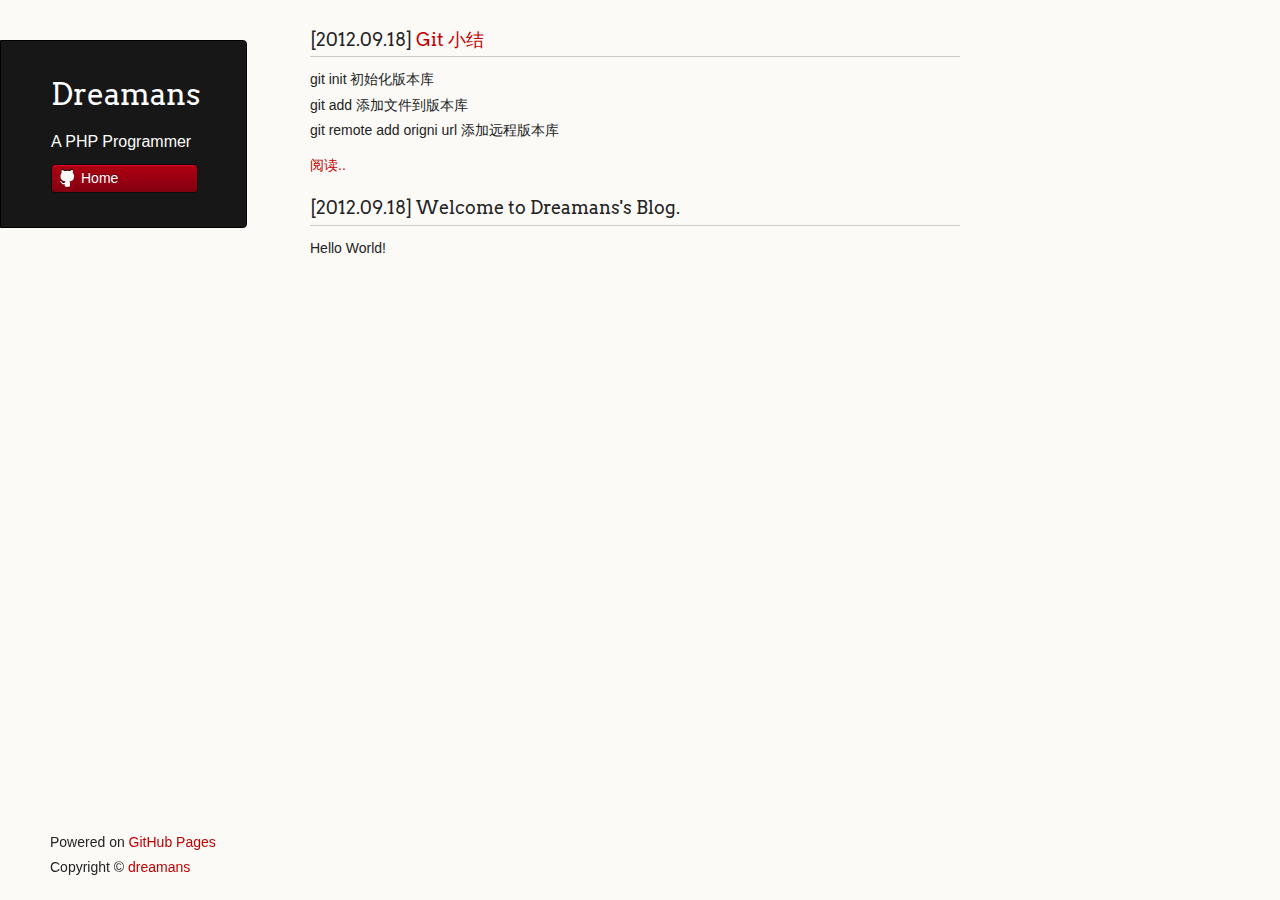
==== index.html @ d4d5dd89 "add post/1.html" ====
<!doctype html>
<html>
  <head>
    <meta charset="utf-8">
    <meta http-equiv="X-UA-Compatible" content="chrome=1">
    <title>Dreamans's Blog</title>
    <link rel="stylesheet" href="stylesheets/styles.css">
    <link rel="stylesheet" href="stylesheets/pygment_trac.css">
    <script src="javascripts/scale.fix.js"></script>
    <meta name="viewport" content="width=device-width, initial-scale=1, user-scalable=no">
    <!--[if lt IE 9]>
    <script src="//html5shiv.googlecode.com/svn/trunk/html5.js"></script>
    <![endif]-->
  </head>
  <body>
    <div class="wrapper">
      <header>
        <h1 class="header">Dreamans</h1>
        <p class="header">A PHP Programmer</p>

        <ul>
          <li><a class="buttons github" href="http://dreamans.com">Home</a></li>
        </ul>
    </header>
      
<section>
    <!--post/1.html-->
    <h3>[2012.09.18] <a href="post/1.html" target="_blank">Git 小结</a></h3>
        <p> git init 初始化版本库<br/>
            git add 添加文件到版本库<br/>
            git remote add origni url 添加远程版本库
            </p>
            <p class="more"><a href="post/1.html" target="_blank">阅读..</a></p>

    <!--post/false-->
    <h3>[2012.09.18] Welcome to Dreamans's Blog.</h3>
        <p>Hello World!</p>    
</section>

      <footer>
      <p><small>Powered on <a href="https://pages.github.com">GitHub Pages</a> Copyright &copy; <a href="http://dreamans.com">dreamans</a></small></p>
      </footer>
    </div>
    <!--[if !IE]><script>fixScale(document);</script><![endif]-->
  </body>
</html>
---- stylesheets/styles.css ----
@import url(https://fonts.googleapis.com/css?family=Arvo:400,700,400italic);

/* MeyerWeb Reset */

html, body, div, span, applet, object, iframe,
h1, h2, h3, h4, h5, h6, p, blockquote, pre,
a, abbr, acronym, address, big, cite, code,
del, dfn, em, img, ins, kbd, q, s, samp,
small, strike, strong, sub, sup, tt, var,
b, u, i, center,
dl, dt, dd, ol, ul, li,
fieldset, form, label, legend,
table, caption, tbody, tfoot, thead, tr, th, td,
article, aside, canvas, details, embed,
figure, figcaption, footer, header, hgroup,
menu, nav, output, ruby, section, summary,
time, mark, audio, video {
  margin: 0;
  padding: 0;
  border: 0;
  font: inherit;
  vertical-align: baseline;
}


/* Base text styles */

body {
  padding:10px 50px 0 0;
  font-family:"Helvetica Neue", Helvetica, Arial, sans-serif;
	font-size: 14px;
	color: #232323;
	background-color: #FBFAF7;
	margin: 0;
	line-height: 1.8em;
	-webkit-font-smoothing: antialiased;

}

h1, h2, h3, h4, h5, h6 {
  color:#232323;
  margin:18px 0 10px;
}

p, ul, ol, table, dl {
  margin:0 0 10px;
}

h1, h2, h3 {
	font-family: Arvo, Monaco, serif;
  line-height:1.3;
	font-weight: normal;
}

h1,h2, h3 {
	display: block;
	border-bottom: 1px solid #ccc;
	padding-bottom: 5px;
}

h1 {
	font-size: 30px;
}

h2 {
	font-size: 24px;
}

h3 {
	font-size: 18px;
}

h4, h5, h6 {
	font-family: Arvo, Monaco, serif;
	font-weight: 700;
}

a {
  color:#C30000;
  font-weight:200;
  text-decoration:none;
}

a:hover {
	text-decoration: underline;
}

a small {
	font-size: 12px;
}

em {
	font-style: italic;
}

strong {
  font-weight:700;
}

ul li {
  list-style: inside;
  padding-left: 25px;
}

ol li {
  list-style: decimal inside;
  padding-left: 20px;
}

blockquote {
  margin: 0;
  padding: 0 0 0 20px;
  font-style: italic;
}

dl, dt, dd, dl p {
	font-color: #444;
}

dl dt {
  font-weight: bold;
}

dl dd {
  padding-left: 20px;
  font-style: italic;
}

dl p {
  padding-left: 20px;
  font-style: italic;
}

hr {
  border:0;
  background:#ccc;
  height:1px;
  margin:0 0 24px;
}

/* Images */

img {
  position: relative;
  margin: 0 auto;
  max-width: 650px;
  padding: 5px;
  margin: 10px 0 32px 0;
  border: 1px solid #ccc;
}


/* Code blocks */

code, pre {
	font-family: Monaco, "Bitstream Vera Sans Mono", "Lucida Console", Terminal, monospace;
  color:#000;
  font-size:14px;
}

pre {
	padding: 4px 12px;
  background: #FDFEFB;
  border-radius:4px;
  border:1px solid #D7D8C8;
  overflow: auto;
  overflow-y: hidden;
	margin-bottom: 32px;
}


/* Tables */

table {
  width:100%;
}

table {
  border: 1px solid #ccc;
  margin-bottom: 32px;
  text-align: left;
 }

th {
  font-family: 'Arvo', Helvetica, Arial, sans-serif;
	font-size: 18px;
	font-weight: normal;
  padding: 10px;
  background: #232323;
  color: #FDFEFB;
 }

td {
  padding: 10px;
	background: #ccc;
 }


/* Wrapper */
.wrapper {
  width:960px;
}


/* Header */

header {
	background-color: #171717;
	color: #FDFDFB;
  width:170px;
  float:left;
  position:fixed;
	border: 1px solid #000;
	-webkit-border-top-right-radius: 4px;
	-webkit-border-bottom-right-radius: 4px;
	-moz-border-radius-topright: 4px;
	-moz-border-radius-bottomright: 4px;
	border-top-right-radius: 4px;
	border-bottom-right-radius: 4px;
	padding: 34px 25px 22px 50px;
	margin: 30px 25px 0 0;
	-webkit-font-smoothing: antialiased;
}

p.header {
	font-size: 16px;
}

h1.header {
	font-family: Arvo, sans-serif;
	font-size: 30px;
	font-weight: 300;
	line-height: 1.3em;
	border-bottom: none;
	margin-top: 0;
}


h1.header, a.header, a.name, header a{
	color: #fff;
}

a.header {
	text-decoration: underline;
}

a.name {
	white-space: nowrap;
}

header ul {
  list-style:none;
  padding:0;
}

header li {
	list-style-type: none;
  width:132px;
  height:15px;
	margin-bottom: 12px;
	line-height: 1em;
	padding: 6px 6px 6px 7px;

	background: #AF0011;
	background: -moz-linear-gradient(top, #AF0011 0%, #820011 100%);
  background: -webkit-gradient(linear, left top, left bottom, color-stop(0%,#f8f8f8), color-stop(100%,#dddddd));
  background: -webkit-linear-gradient(top, #AF0011 0%,#820011 100%);
  background: -o-linear-gradient(top, #AF0011 0%,#820011 100%);
  background: -ms-linear-gradient(top, #AF0011 0%,#820011 100%);
  background: linear-gradient(top, #AF0011 0%,#820011 100%);

	border-radius:4px;
  border:1px solid #0D0D0D;

	-webkit-box-shadow: inset 0px 1px 1px 0 rgba(233,2,38, 1);
	box-shadow: inset 0px 1px 1px 0 rgba(233,2,38, 1);

}

header li:hover {
	background: #C3001D;
	background: -moz-linear-gradient(top, #C3001D 0%, #950119 100%);
  background: -webkit-gradient(linear, left top, left bottom, color-stop(0%,#f8f8f8), color-stop(100%,#dddddd));
  background: -webkit-linear-gradient(top, #C3001D 0%,#950119 100%);
  background: -o-linear-gradient(top, #C3001D 0%,#950119 100%);
  background: -ms-linear-gradient(top, #C3001D 0%,#950119 100%);
  background: linear-gradient(top, #C3001D 0%,#950119 100%);
}

a.buttons {
	-webkit-font-smoothing: antialiased;
	background: url(../images/arrow-down.png) no-repeat;
	font-weight: normal;
	text-shadow: rgba(0, 0, 0, 0.4) 0 -1px 0;
	padding: 2px 2px 2px 22px;
	height: 30px;
}

a.github {
	background: url(../images/octocat-small.png) no-repeat 1px;
}

a.buttons:hover {
	color: #fff;
	text-decoration: none;
}


/* Section - for main page content */

section {
  width:650px;
  float:right;
  padding-bottom:50px;
}

p.more{margin-top:3px; margin-bottom:3px;}
h3 i{font-size:12px; margin-top:2px; margin-bottom:2px; color:#999}

/* Footer */

footer {
  width:170px;
  float:left;
  position:fixed;
  bottom:10px;
	padding-left: 50px;
}

@media print, screen and (max-width: 960px) {

  div.wrapper {
    width:auto;
    margin:0;
  }

  header, section, footer {
    float:none;
    position:static;
    width:auto;
  }

	footer {
		border-top: 1px solid #ccc;
		margin:0 84px 0 50px;
		padding:0;
	}

  header {
    padding-right:320px;
  }

  section {
    padding:20px 84px 20px 50px;
    margin:0 0 20px;
  }

  header a small {
    display:inline;
  }

  header ul {
    position:absolute;
    right:130px;
    top:84px;
  }
}

@media print, screen and (max-width: 720px) {
  body {
    word-wrap:break-word;
  }

  header {
    padding:10px 20px 0;
		margin-right: 0;
  }

	section {
    padding:10px 0 10px 20px;
    margin:0 0 30px;
  }

	footer {
		margin: 0 0 0 30px;
	}

  header ul, header p.view {
    position:static;
  }
}

@media print, screen and (max-width: 480px) {

  header ul li.download {
    display:none;
  }

	footer {
		margin: 0 0 0 20px;
	}

	footer a{
		display:block;
	}

}

@media print {
  body {
    padding:0.4in;
    font-size:12pt;
    color:#444;
  }
}
---- stylesheets/pygment_trac.css ----
.highlight  { background: #ffffff; }
.highlight .c { color: #999988; font-style: italic } /* Comment */
.highlight .err { color: #a61717; background-color: #e3d2d2 } /* Error */
.highlight .k { font-weight: bold } /* Keyword */
.highlight .o { font-weight: bold } /* Operator */
.highlight .cm { color: #999988; font-style: italic } /* Comment.Multiline */
.highlight .cp { color: #999999; font-weight: bold } /* Comment.Preproc */
.highlight .c1 { color: #999988; font-style: italic } /* Comment.Single */
.highlight .cs { color: #999999; font-weight: bold; font-style: italic } /* Comment.Special */
.highlight .gd { color: #000000; background-color: #ffdddd } /* Generic.Deleted */
.highlight .gd .x { color: #000000; background-color: #ffaaaa } /* Generic.Deleted.Specific */
.highlight .ge { font-style: italic } /* Generic.Emph */
.highlight .gr { color: #aa0000 } /* Generic.Error */
.highlight .gh { color: #999999 } /* Generic.Heading */
.highlight .gi { color: #000000; background-color: #ddffdd } /* Generic.Inserted */
.highlight .gi .x { color: #000000; background-color: #aaffaa } /* Generic.Inserted.Specific */
.highlight .go { color: #888888 } /* Generic.Output */
.highlight .gp { color: #555555 } /* Generic.Prompt */
.highlight .gs { font-weight: bold } /* Generic.Strong */
.highlight .gu { color: #800080; font-weight: bold; } /* Generic.Subheading */
.highlight .gt { color: #aa0000 } /* Generic.Traceback */
.highlight .kc { font-weight: bold } /* Keyword.Constant */
.highlight .kd { font-weight: bold } /* Keyword.Declaration */
.highlight .kn { font-weight: bold } /* Keyword.Namespace */
.highlight .kp { font-weight: bold } /* Keyword.Pseudo */
.highlight .kr { font-weight: bold } /* Keyword.Reserved */
.highlight .kt { color: #445588; font-weight: bold } /* Keyword.Type */
.highlight .m { color: #009999 } /* Literal.Number */
.highlight .s { color: #d14 } /* Literal.String */
.highlight .na { color: #008080 } /* Name.Attribute */
.highlight .nb { color: #0086B3 } /* Name.Builtin */
.highlight .nc { color: #445588; font-weight: bold } /* Name.Class */
.highlight .no { color: #008080 } /* Name.Constant */
.highlight .ni { color: #800080 } /* Name.Entity */
.highlight .ne { color: #990000; font-weight: bold } /* Name.Exception */
.highlight .nf { color: #990000; font-weight: bold } /* Name.Function */
.highlight .nn { color: #555555 } /* Name.Namespace */
.highlight .nt { color: #000080 } /* Name.Tag */
.highlight .nv { color: #008080 } /* Name.Variable */
.highlight .ow { font-weight: bold } /* Operator.Word */
.highlight .w { color: #bbbbbb } /* Text.Whitespace */
.highlight .mf { color: #009999 } /* Literal.Number.Float */
.highlight .mh { color: #009999 } /* Literal.Number.Hex */
.highlight .mi { color: #009999 } /* Literal.Number.Integer */
.highlight .mo { color: #009999 } /* Literal.Number.Oct */
.highlight .sb { color: #d14 } /* Literal.String.Backtick */
.highlight .sc { color: #d14 } /* Literal.String.Char */
.highlight .sd { color: #d14 } /* Literal.String.Doc */
.highlight .s2 { color: #d14 } /* Literal.String.Double */
.highlight .se { color: #d14 } /* Literal.String.Escape */
.highlight .sh { color: #d14 } /* Literal.String.Heredoc */
.highlight .si { color: #d14 } /* Literal.String.Interpol */
.highlight .sx { color: #d14 } /* Literal.String.Other */
.highlight .sr { color: #009926 } /* Literal.String.Regex */
.highlight .s1 { color: #d14 } /* Literal.String.Single */
.highlight .ss { color: #990073 } /* Literal.String.Symbol */
.highlight .bp { color: #999999 } /* Name.Builtin.Pseudo */
.highlight .vc { color: #008080 } /* Name.Variable.Class */
.highlight .vg { color: #008080 } /* Name.Variable.Global */
.highlight .vi { color: #008080 } /* Name.Variable.Instance */
.highlight .il { color: #009999 } /* Literal.Number.Integer.Long */

.type-csharp .highlight .k { color: #0000FF }
.type-csharp .highlight .kt { color: #0000FF }
.type-csharp .highlight .nf { color: #000000; font-weight: normal }
.type-csharp .highlight .nc { color: #2B91AF }
.type-csharp .highlight .nn { color: #000000 }
.type-csharp .highlight .s { color: #A31515 }
.type-csharp .highlight .sc { color: #A31515 }
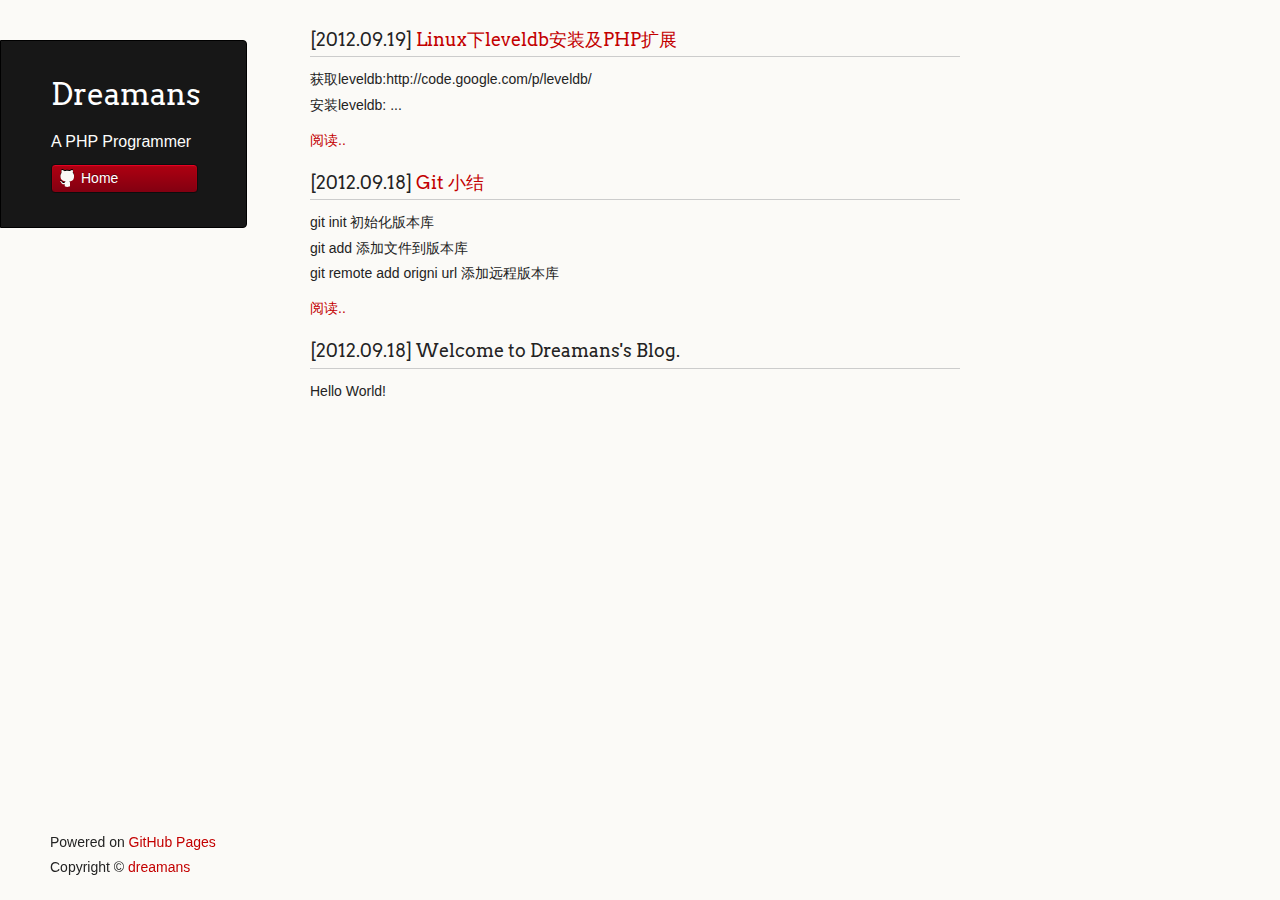
==== commit 908cfa0c: "add post/2.html" ====
--- a/index.html
+++ b/index.html
@@ -4,9 +4,13 @@
     <meta charset="utf-8">
     <meta http-equiv="X-UA-Compatible" content="chrome=1">
     <title>Dreamans's Blog</title>
+    <meta name="author" content="dreamans">
+    <meta name="description" content="dreamans's blog">
     <link rel="stylesheet" href="stylesheets/styles.css">
     <link rel="stylesheet" href="stylesheets/pygment_trac.css">
     <script src="javascripts/scale.fix.js"></script>
+    <script src="javascripts/jquery.js"></script>
+    <script src="javascripts/common.js"></script>
     <meta name="viewport" content="width=device-width, initial-scale=1, user-scalable=no">
     <!--[if lt IE 9]>
     <script src="//html5shiv.googlecode.com/svn/trunk/html5.js"></script>
@@ -24,6 +28,13 @@
     </header>
       
 <section>
+    <!--post/2.html-->
+    <h3>[2012.09.19] <a href="post/2.html" target="_blank">Linux下leveldb安装及PHP扩展</a></h3>
+        <p>
+            获取leveldb:http://code.google.com/p/leveldb/<br/>
+            安装leveldb: ...
+        </p>
+        <p class="more"><a href="post/2.html" target="_blank">阅读..</a></p>
     <!--post/1.html-->
     <h3>[2012.09.18] <a href="post/1.html" target="_blank">Git 小结</a></h3>
         <p> git init 初始化版本库<br/>
--- a/stylesheets/styles.css
+++ b/stylesheets/styles.css
@@ -315,7 +315,8 @@
 }
 
 p.more{margin-top:3px; margin-bottom:3px;}
-h3 i{font-size:12px; margin-top:2px; margin-bottom:2px; color:#999}
+h3 i{font-size:12px; margin-top:2px; margin-bottom:2px; color:#999;font-weight:normal}
+h3.title{font-weight:bold;}
 
 /* Footer */
 
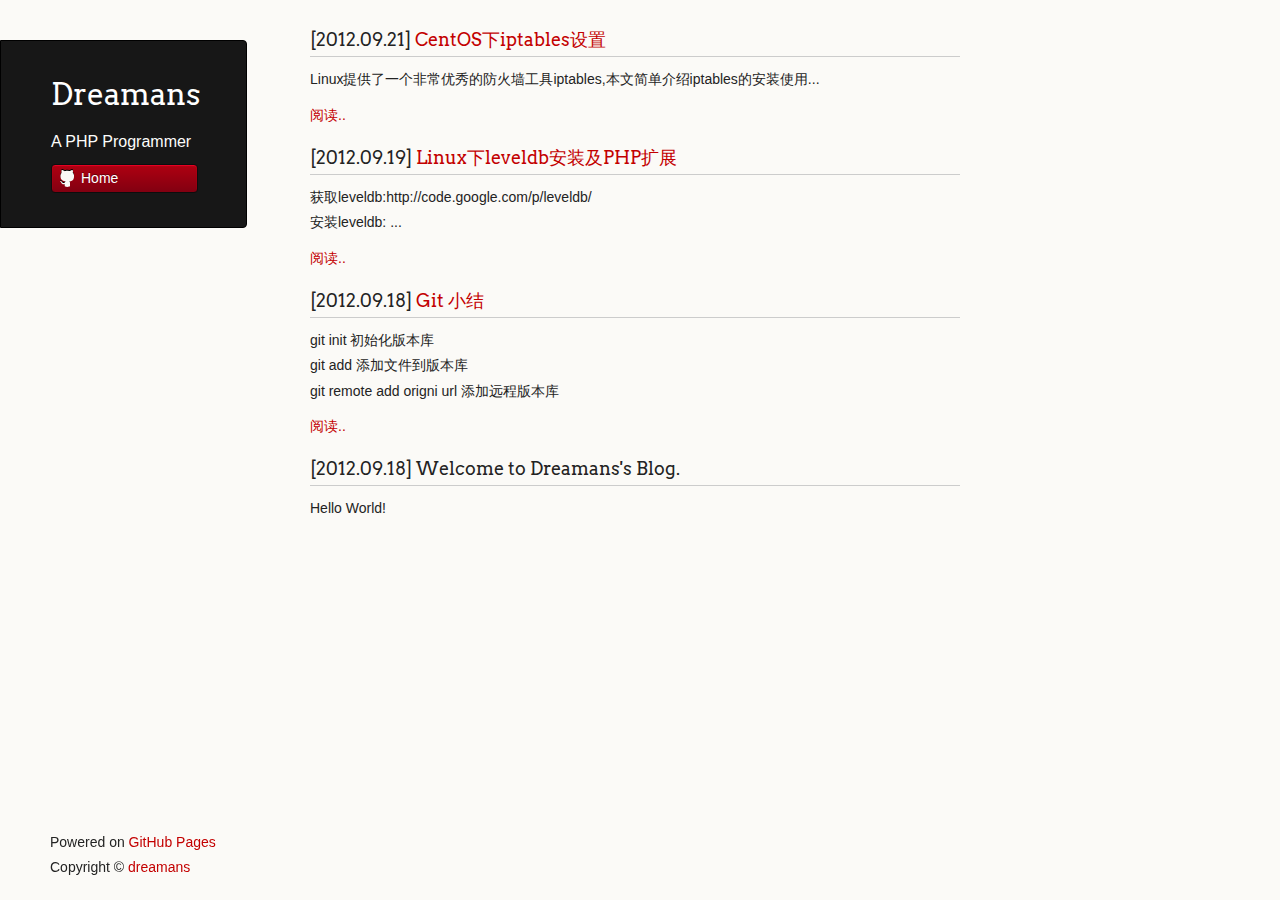
==== commit c760329e: "add post/3.html" ====
--- a/index.html
+++ b/index.html
@@ -28,6 +28,12 @@
     </header>
       
 <section>
+    <!--post/3.html-->
+    <h3>[2012.09.21] <a href="post/3.html" target="_blank">CentOS下iptables设置</a></h3>
+        <p>
+            Linux提供了一个非常优秀的防火墙工具iptables,本文简单介绍iptables的安装使用...
+        </p>
+        <p class="more"><a href="post/3.html" target="_blank">阅读..</a></p>
     <!--post/2.html-->
     <h3>[2012.09.19] <a href="post/2.html" target="_blank">Linux下leveldb安装及PHP扩展</a></h3>
         <p>
@@ -51,7 +57,8 @@
       <footer>
       <p><small>Powered on <a href="https://pages.github.com">GitHub Pages</a> Copyright &copy; <a href="http://dreamans.com">dreamans</a></small></p>
       </footer>
-    </div>
+  </div>
+  <div style="display:none"><script language="javascript" src="javascripts/tj.js"></script></div>
     <!--[if !IE]><script>fixScale(document);</script><![endif]-->
   </body>
 </html>
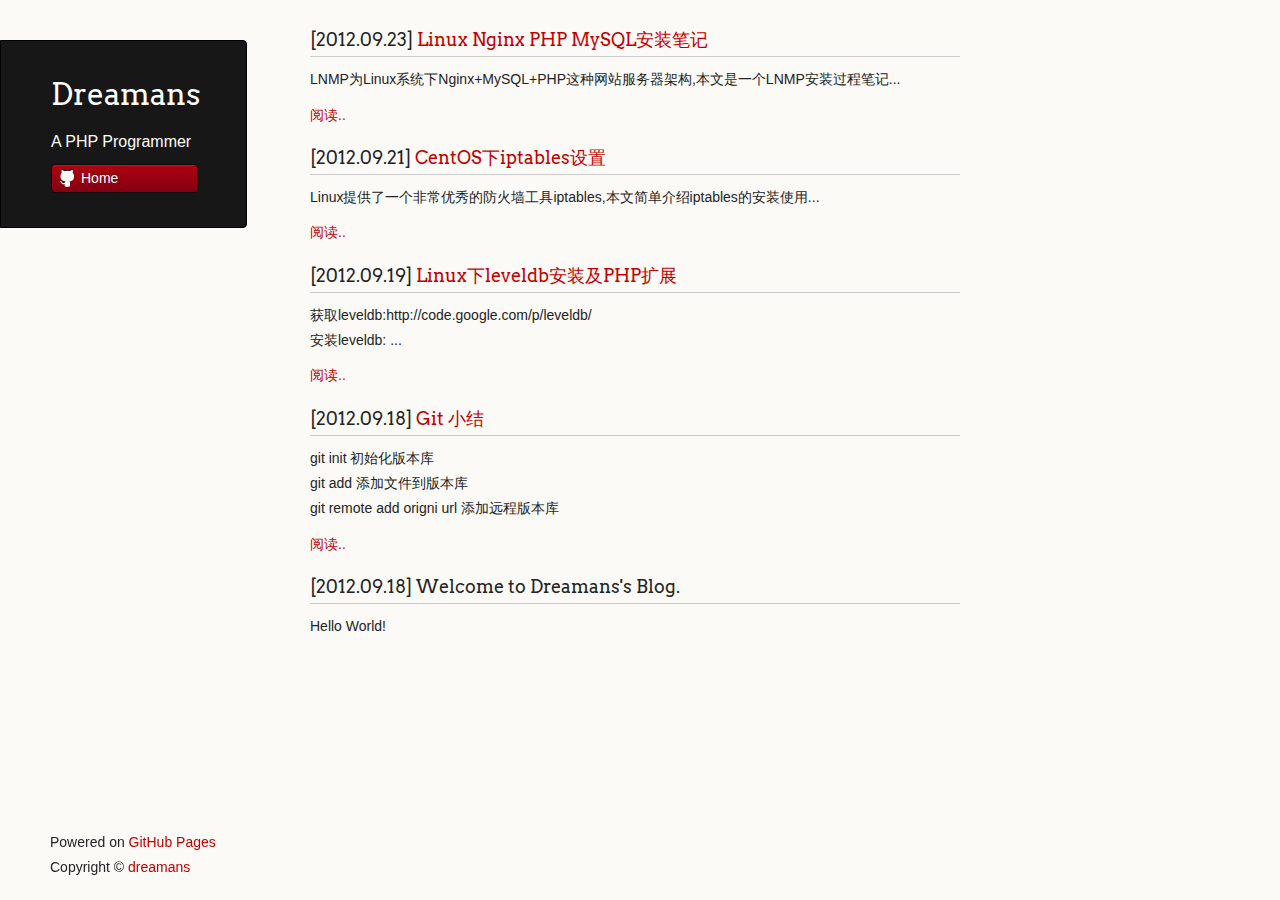
==== commit 3d8afde1: "add post/4.html" ====
--- a/index.html
+++ b/index.html
@@ -28,6 +28,12 @@
     </header>
       
 <section>
+    <!--post/4.html-->
+    <h3>[2012.09.23] <a href="post/4.html" target="_blank">Linux Nginx PHP MySQL安装笔记</a></h3>
+        <p>
+	    LNMP为Linux系统下Nginx+MySQL+PHP这种网站服务器架构,本文是一个LNMP安装过程笔记...
+        </p>
+        <p class="more"><a href="post/4.html" target="_blank">阅读..</a></p>
     <!--post/3.html-->
     <h3>[2012.09.21] <a href="post/3.html" target="_blank">CentOS下iptables设置</a></h3>
         <p>
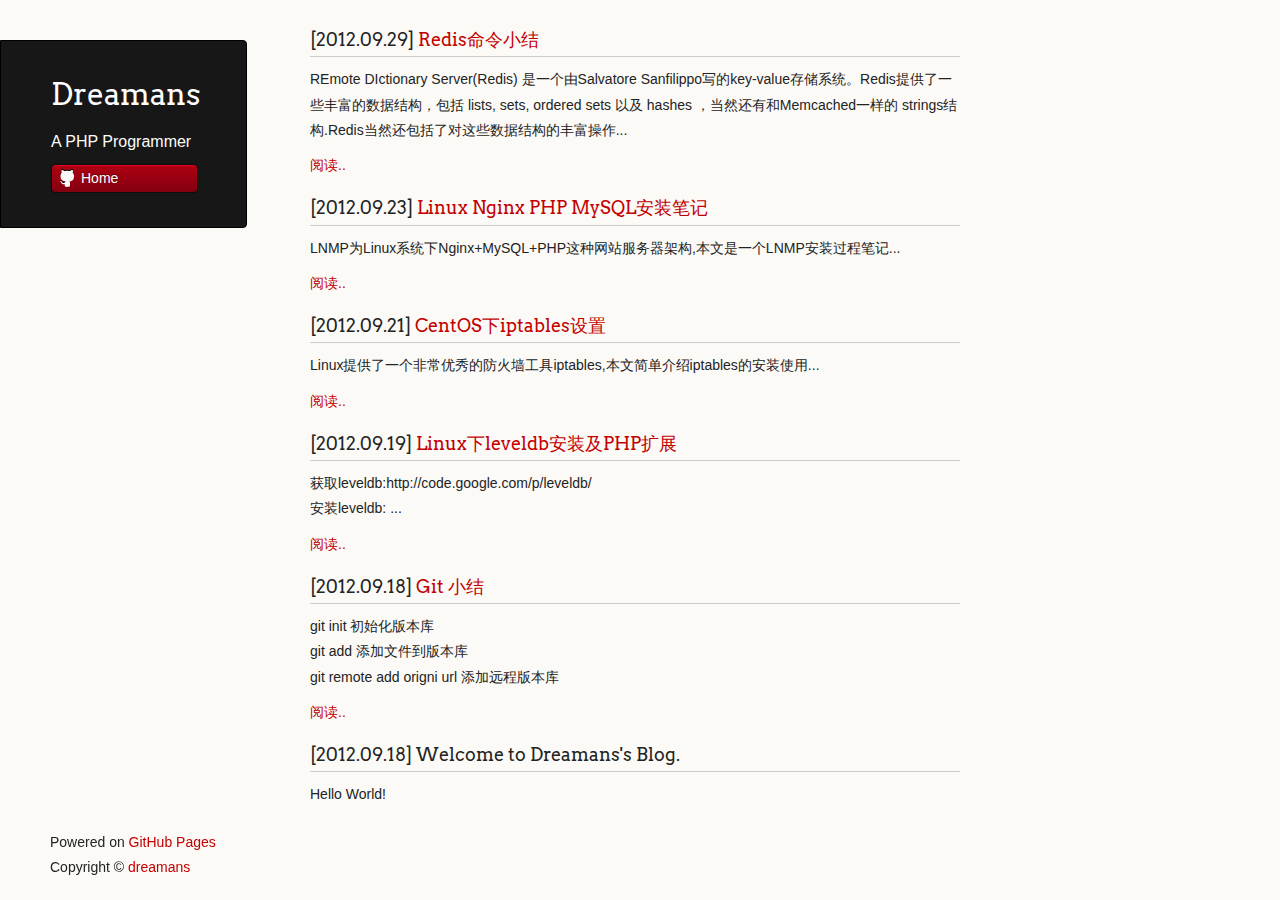
==== commit d269d5e9: "add post/5.html" ====
--- a/index.html
+++ b/index.html
@@ -28,6 +28,11 @@
     </header>
       
 <section>
+    <!--post/5.html-->
+    <h3>[2012.09.29] <a href="post/5.html" target="_blank">Redis命令小结</a></h3>
+        <p>REmote DIctionary Server(Redis) 是一个由Salvatore Sanfilippo写的key-value存储系统。Redis提供了一些丰富的数据结构，包括 lists, sets, ordered sets 以及 hashes ，当然还有和Memcached一样的 strings结构.Redis当然还包括了对这些数据结构的丰富操作...
+        </p>
+        <p class="more"><a href="post/5.html" target="_blank">阅读..</a></p>
     <!--post/4.html-->
     <h3>[2012.09.23] <a href="post/4.html" target="_blank">Linux Nginx PHP MySQL安装笔记</a></h3>
         <p>
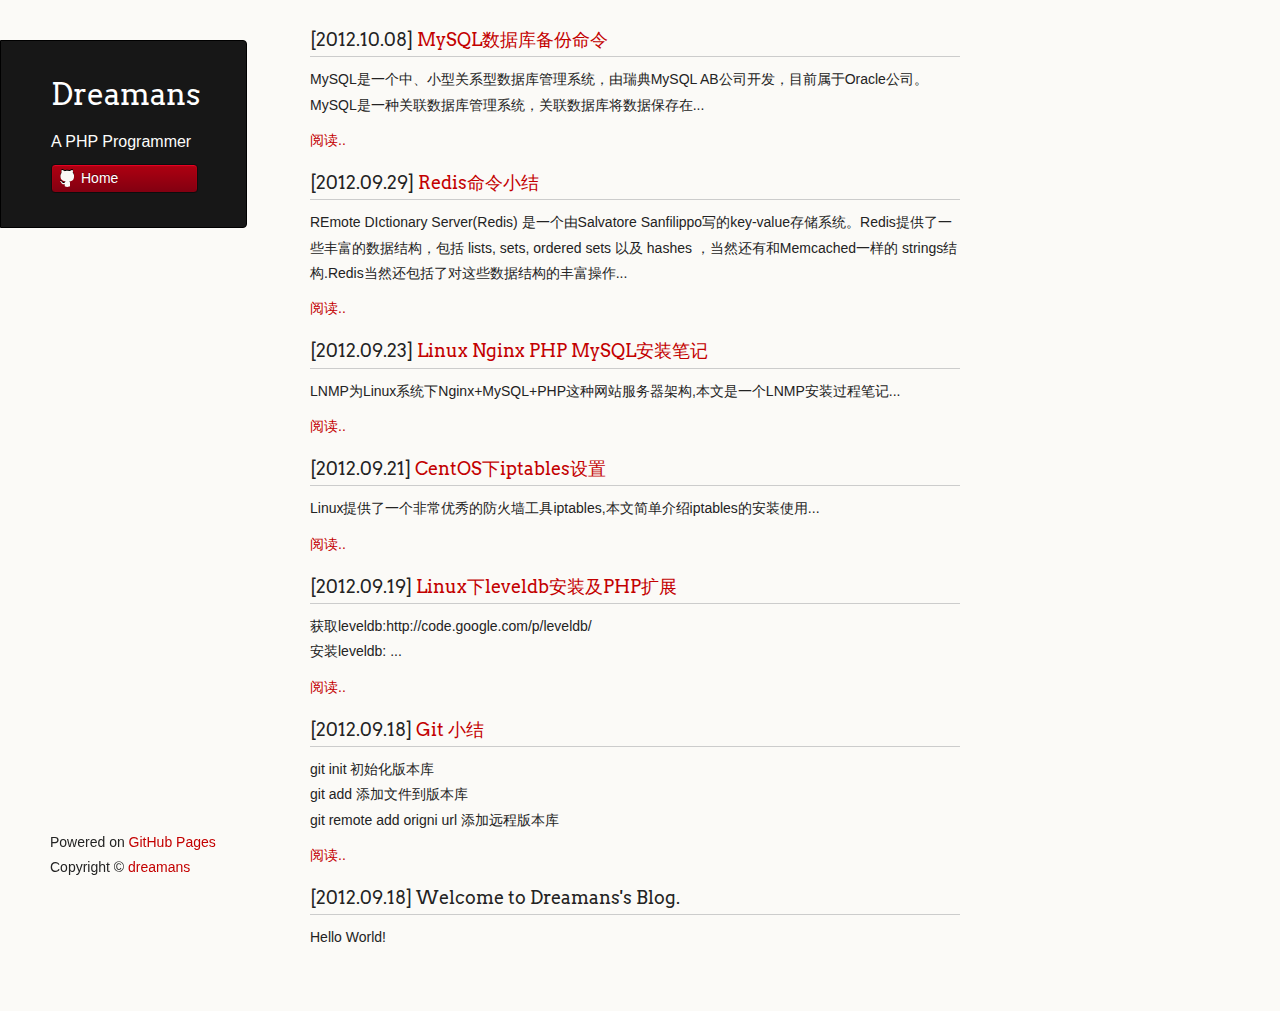
==== commit 23413413: "add post/6.html" ====
--- a/index.html
+++ b/index.html
@@ -28,6 +28,12 @@
     </header>
       
 <section>
+    <!--post/6.html-->
+    <h3>[2012.10.08] <a href="post/6.html" target="_blank">MySQL数据库备份命令</a></h3>
+        <p>
+        MySQL是一个中、小型关系型数据库管理系统，由瑞典MySQL AB公司开发，目前属于Oracle公司。MySQL是一种关联数据库管理系统，关联数据库将数据保存在...
+        </p>
+        <p class="more"><a href="post/6.html" target="_blank">阅读..</a></p>
     <!--post/5.html-->
     <h3>[2012.09.29] <a href="post/5.html" target="_blank">Redis命令小结</a></h3>
         <p>REmote DIctionary Server(Redis) 是一个由Salvatore Sanfilippo写的key-value存储系统。Redis提供了一些丰富的数据结构，包括 lists, sets, ordered sets 以及 hashes ，当然还有和Memcached一样的 strings结构.Redis当然还包括了对这些数据结构的丰富操作...
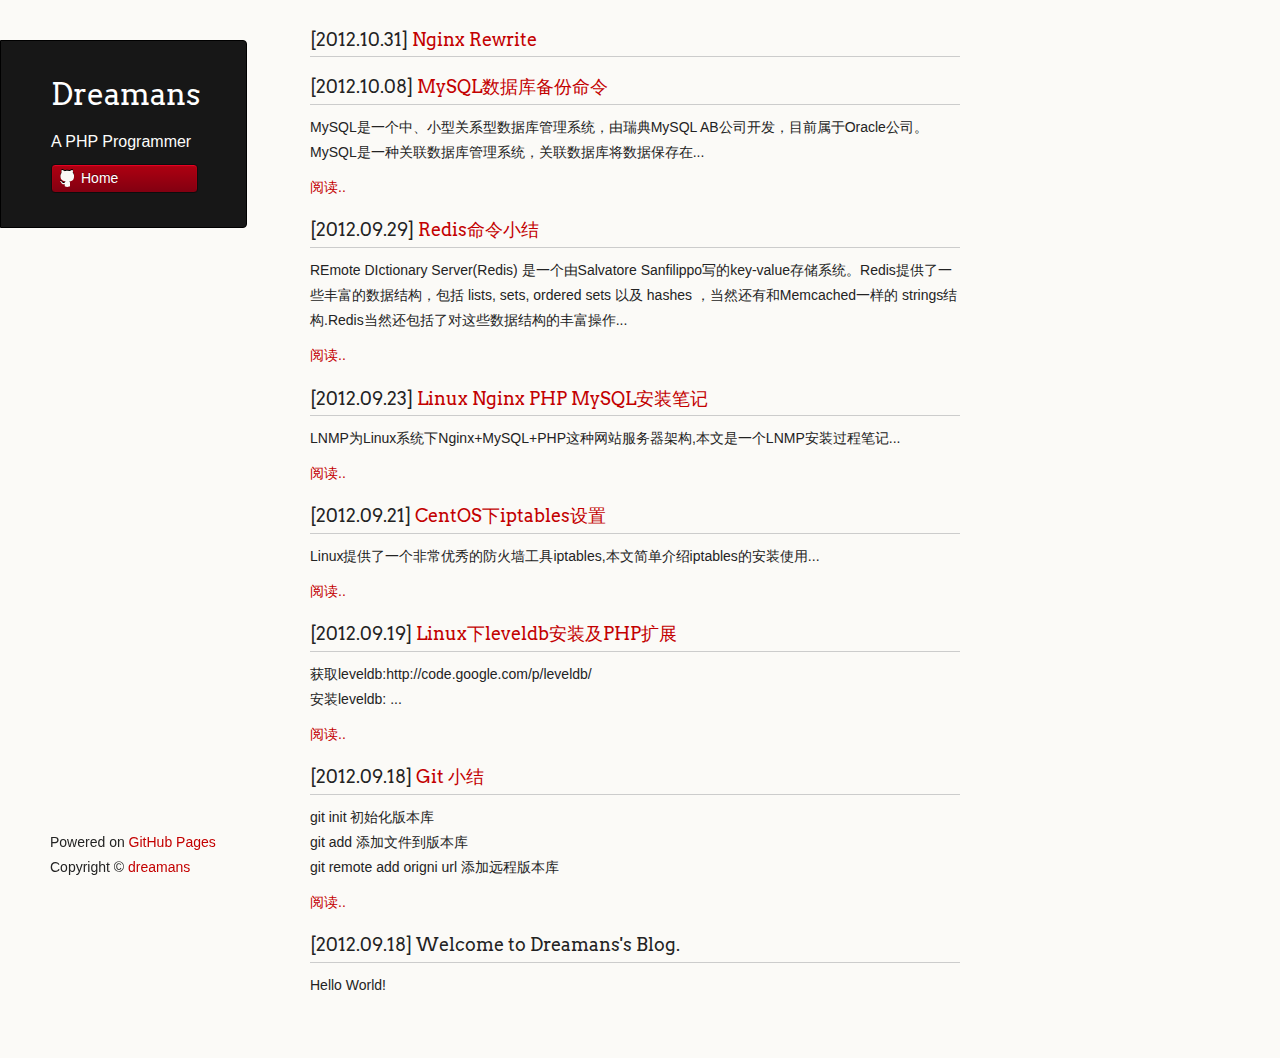
==== commit 697ba19a: "add post/7.html" ====
--- a/index.html
+++ b/index.html
@@ -28,6 +28,8 @@
     </header>
       
 <section>
+    <!--post/7.html-->
+    <h3>[2012.10.31] <a href="post/7.html" target="_blank">Nginx Rewrite</a></h3>
     <!--post/6.html-->
     <h3>[2012.10.08] <a href="post/6.html" target="_blank">MySQL数据库备份命令</a></h3>
         <p>
